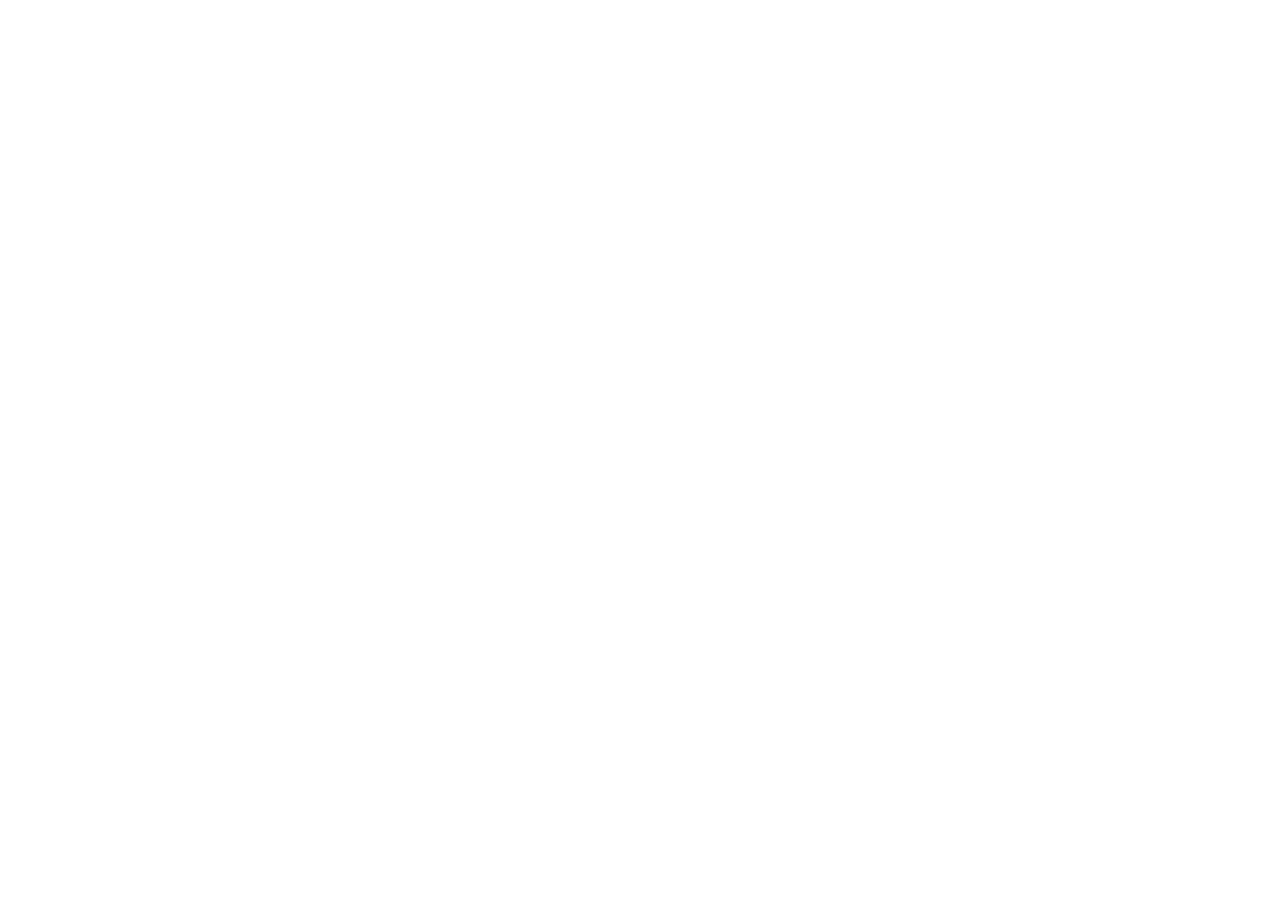
==== index.html @ 8191d654 "initial commit" ====
<!DOCTYPE html>
<html lang="en">
<head>
    <meta charset="UTF-8">
    <meta name="viewport" content="width=device-width, initial-scale=1.0">
    <title>Mail & Dadi</title>
    <link rel="stylesheet" href="./assets/css/style.css">
</head>
<body>
    <script src="./assets/js/main.js"></script>
</body>
</html>
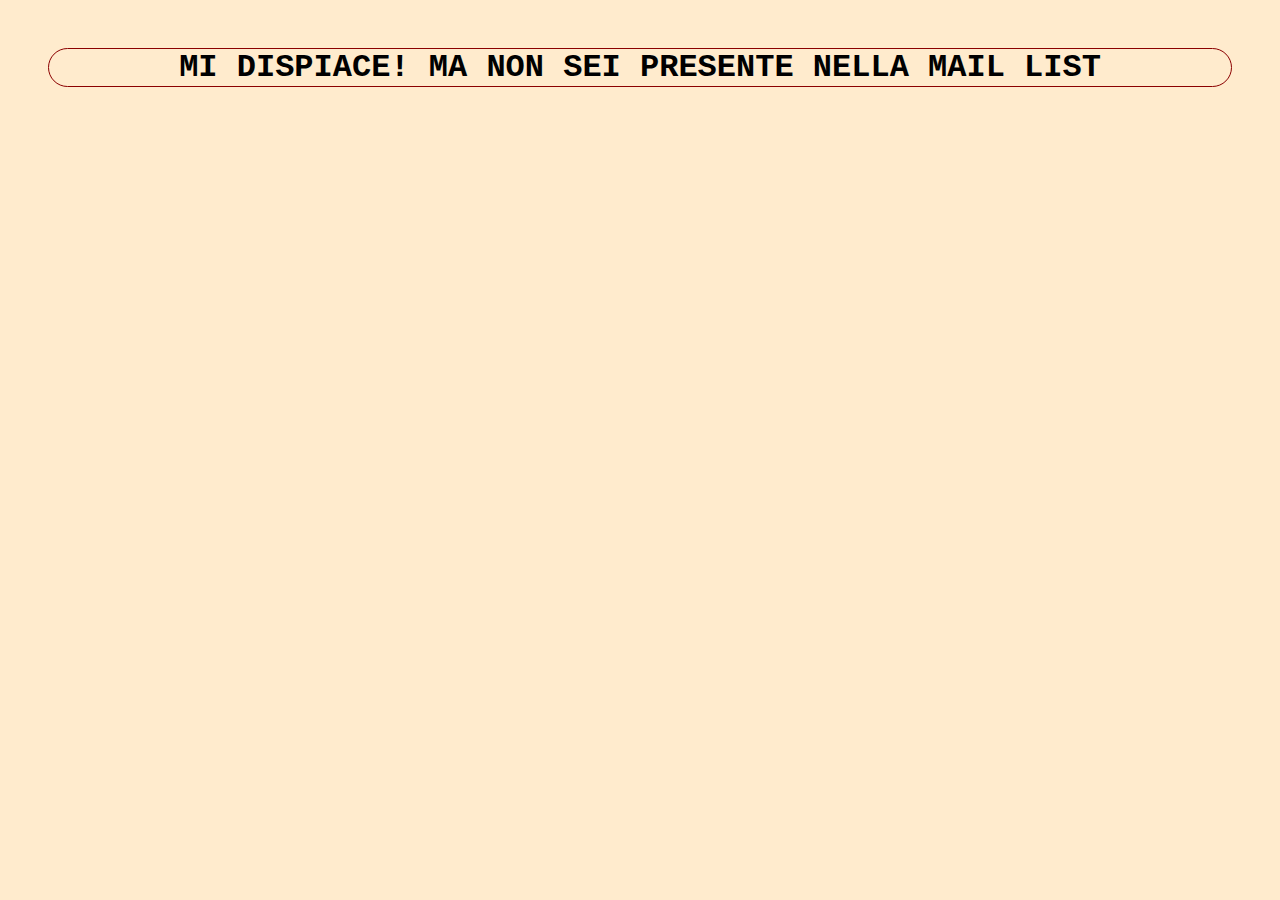
==== commit 85cd46bd: "add mail exercise" ====
--- a/index.html
+++ b/index.html
@@ -7,6 +7,10 @@
     <link rel="stylesheet" href="./assets/css/style.css">
 </head>
 <body>
+
+    <div class="container"></div>
+
+
     <script src="./assets/js/main.js"></script>
 </body>
 </html>--- a/assets/css/style.css
+++ b/assets/css/style.css
@@ -0,0 +1,17 @@
+* {
+    padding: 0;
+    margin: 0;
+    box-sizing: border-box;
+}
+
+body {
+    background-color: blanchedalmond;
+}
+
+h1{
+    font-family: 'Courier New', Courier, monospace;
+    text-align: center;
+    border-radius: 20px;
+    border: 1px solid darkred;
+    margin: 3rem;
+}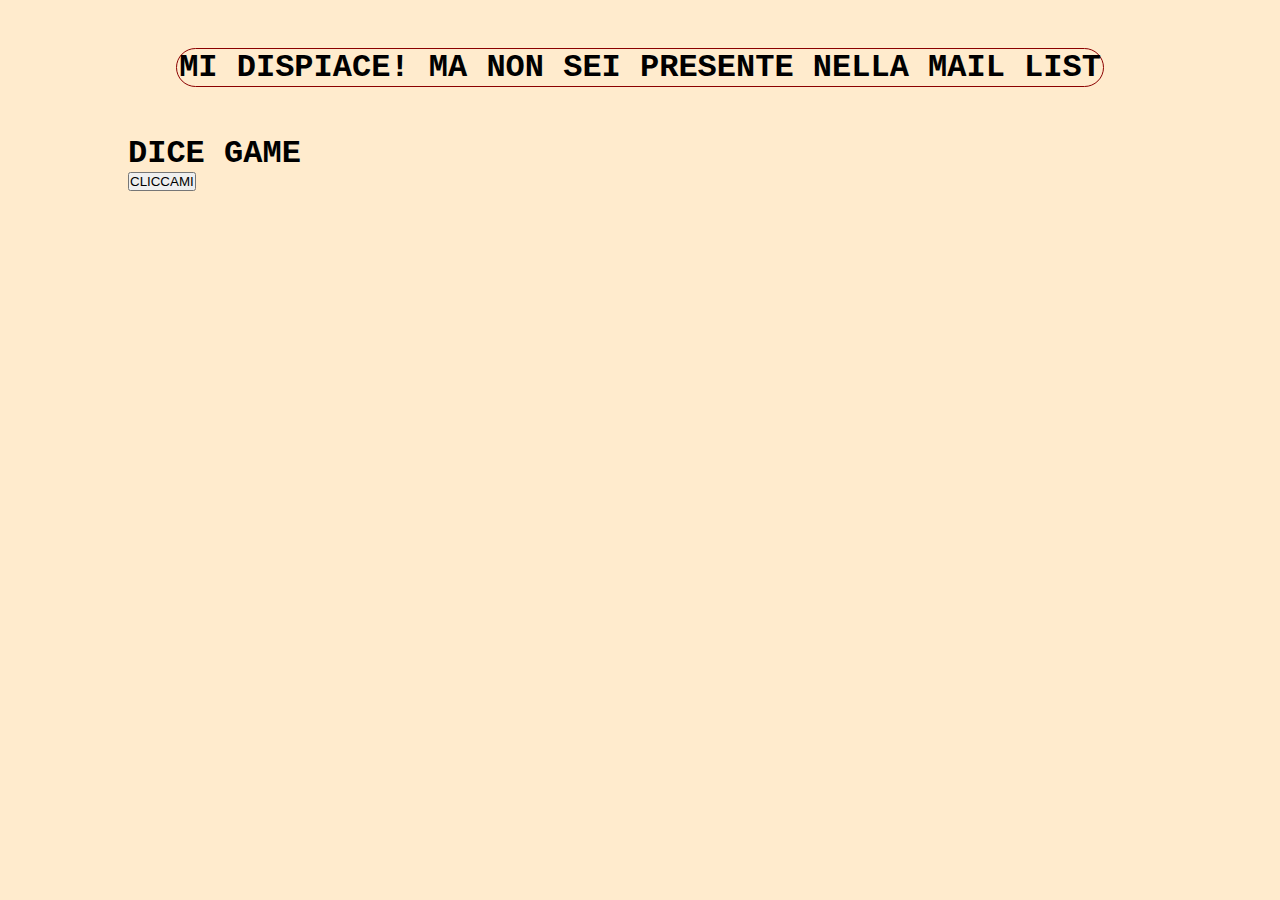
==== commit 7ec962d4: "add dice game structure" ====
--- a/index.html
+++ b/index.html
@@ -10,6 +10,16 @@
 
     <div class="container"></div>
 
+    <div class="container">
+        <h1 class="title_game">DICE GAME</h1>
+        <button class="btn">CLICCAMI</button>
+        <div class="results">
+            <h2></h2>
+            <div class="user"></div>
+            <div class="cpu"></div>
+        </div>
+    </div>
+
 
     <script src="./assets/js/main.js"></script>
 </body>
--- a/assets/css/style.css
+++ b/assets/css/style.css
@@ -6,10 +6,14 @@
 
 body {
     background-color: blanchedalmond;
+    font-family: 'Courier New', Courier, monospace;
 }
-
-h1{
-    font-family: 'Courier New', Courier, monospace;
+.container{
+    width:80%;
+    margin: 0 auto;
+}
+.alert{
+    
     text-align: center;
     border-radius: 20px;
     border: 1px solid darkred;
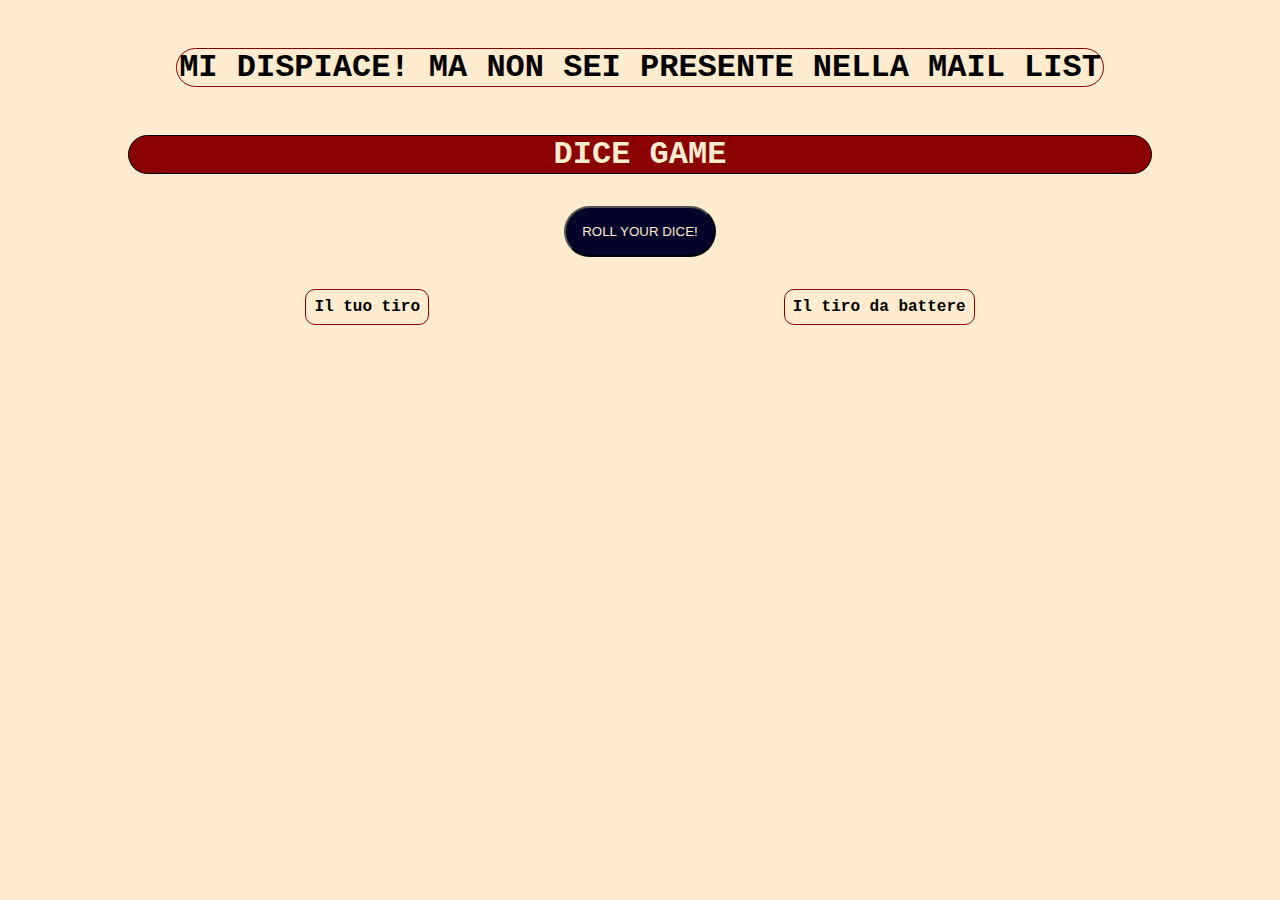
==== commit 8045bc00: "add style details into dice game section" ====
--- a/index.html
+++ b/index.html
@@ -1,26 +1,38 @@
 <!DOCTYPE html>
 <html lang="en">
+
 <head>
     <meta charset="UTF-8">
     <meta name="viewport" content="width=device-width, initial-scale=1.0">
     <title>Mail & Dadi</title>
     <link rel="stylesheet" href="./assets/css/style.css">
 </head>
+
 <body>
 
     <div class="container"></div>
 
     <div class="container">
         <h1 class="title_game">DICE GAME</h1>
-        <button class="btn">CLICCAMI</button>
-        <div class="results">
-            <h2></h2>
-            <div class="user"></div>
-            <div class="cpu"></div>
+        <button class="btn">ROLL YOUR DICE!</button>
+
+        
+        <div class="dice_roll">
+            <div class="result">
+                <h4>Il tuo tiro</h4>
+                <div class="user"></div>
+            </div>
+            <div class="result">
+                <h4>Il tiro da battere</h4>
+                <div class="cpu"></div>
+            </div>
         </div>
+        <h2 class="winner"></h2>
+
     </div>
 
 
     <script src="./assets/js/main.js"></script>
 </body>
+
 </html>--- a/assets/css/style.css
+++ b/assets/css/style.css
@@ -8,14 +8,58 @@
     background-color: blanchedalmond;
     font-family: 'Courier New', Courier, monospace;
 }
-.container{
-    width:80%;
+
+.container {
+    width: 80%;
     margin: 0 auto;
+    text-align: center;
 }
-.alert{
-    
-    text-align: center;
+
+.alert {
     border-radius: 20px;
     border: 1px solid darkred;
     margin: 3rem;
+}
+
+.title_game {
+    text-align: center;
+    background-color: darkred;
+    color: blanchedalmond;
+    border-radius: 20px;
+    border: 1px solid black;
+}
+
+button {
+    margin: 2rem 0;
+    padding: 1rem;
+    border-radius: 30px;
+    background-color: rgb(4, 4, 43);
+    color: blanchedalmond;
+}
+
+.winner {
+    margin: 1rem 0;
+    
+}
+
+.dice_roll {
+    display: flex;
+    justify-content: space-around;
+
+}
+
+.result {
+
+    h4 {
+        
+        border-radius: 10px;
+        border: 1px solid darkred;
+        margin-bottom: 1rem;
+        padding: 0.5rem;
+    }
+
+    >div {
+        font-weight: bolder;
+        font-size: larger;
+    }
 }